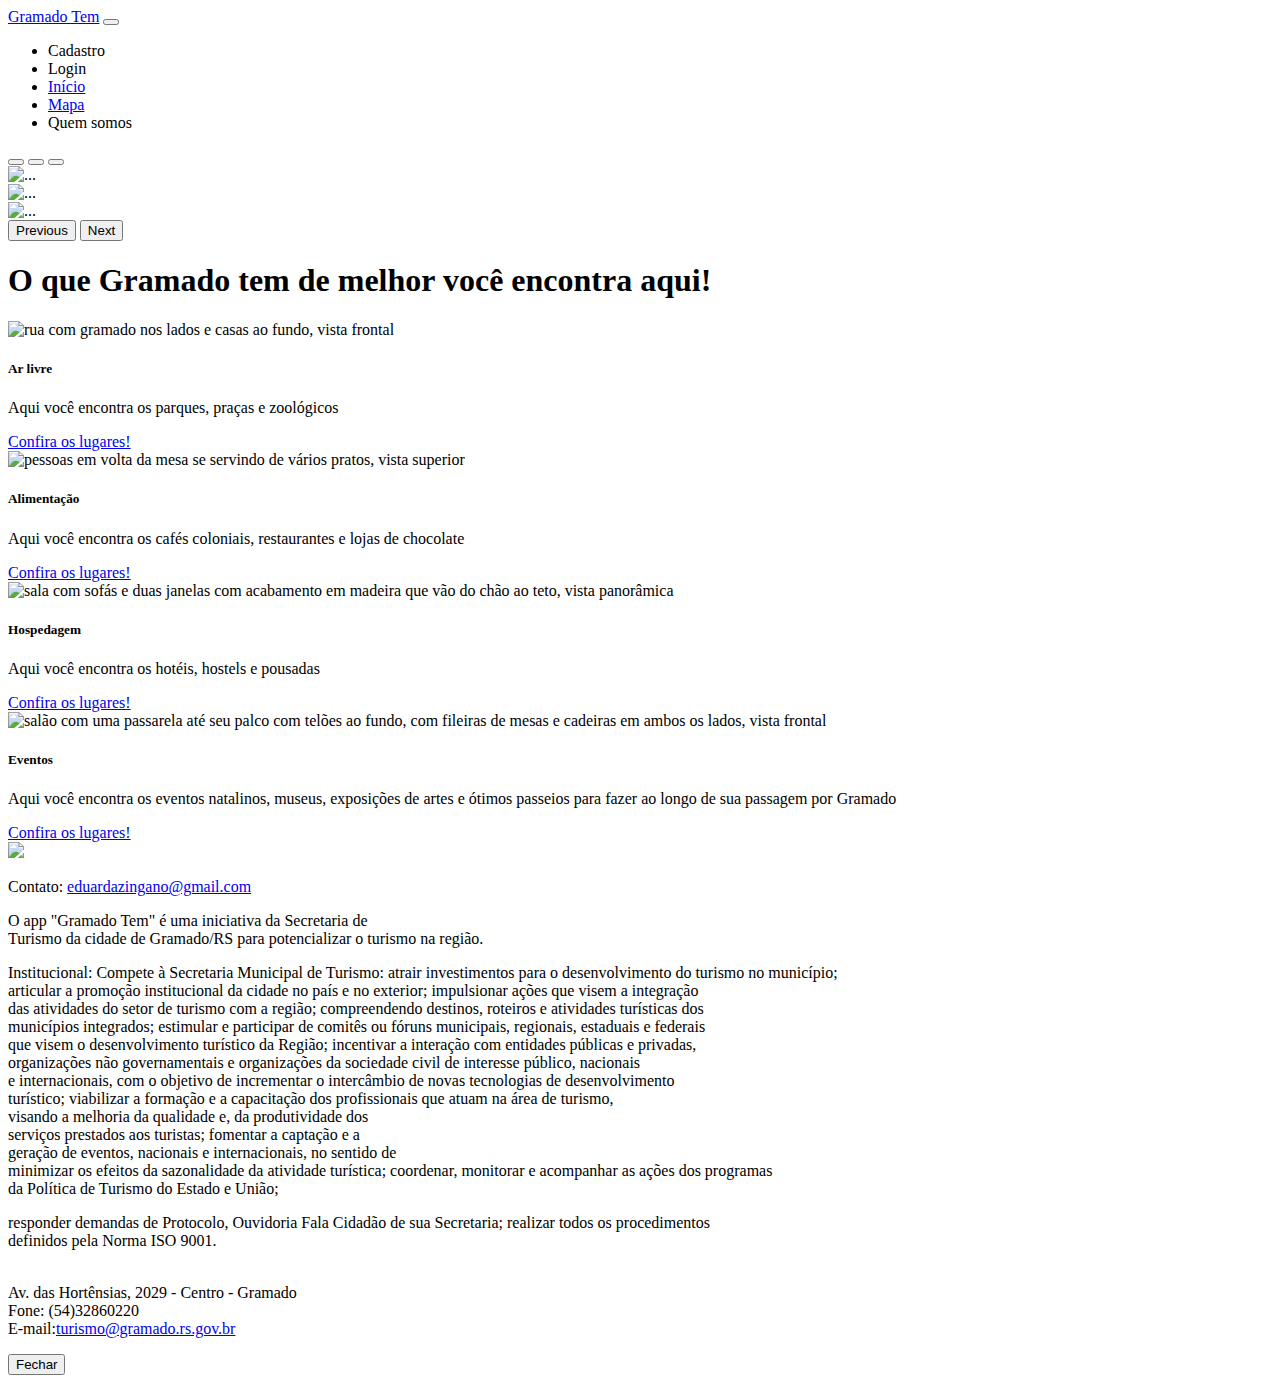
==== Home.html @ 32d8e2b7 "Add files via upload" ====
<!DOCTYPE html>
<html>

<head>
  <meta charset="utf-8">
  <meta name="viewport" content="width=device-width, initial-scale=1">
  <title>Gramado Tem</title>
  <link rel="icon" href="../projeto-base/src/img/icone_braso_prefeitura/brasao_gramado.png">
  <link rel="preconnect" href="https://fonts.googleapis.com">
  <link rel="preconnect" href="https://fonts.gstatic.com" crossorigin>
  <link href="https://fonts.googleapis.com/css2?family=Dongle:wght@700&display=swap" rel="stylesheet">
  <link href="https://cdn.jsdelivr.net/npm/bootstrap@5.1.3/dist/css/bootstrap.min.css" rel="stylesheet" integrity="sha384-1BmE4kWBq78iYhFldvKuhfTAU6auU8tT94WrHftjDbrCEXSU1oBoqyl2QvZ6jIW3" crossorigin="anonymous">
  <link rel="stylesheet" type="text/css" href="/src/style.css">
</head>

<body>
  <header>
    <nav class="navbar navbar-expand-lg navbar-light bg-light fixed-top">
      <div class="container-fluid">
        <a class="navbar-brand fonte-titulo cor-especial" href="#">Gramado Tem</a>
        <button class="navbar-toggler" type="button" data-bs-toggle="collapse" data-bs-target="#navbarNavAltMarkup" aria-controls="navbarNavAltMarkup" aria-expanded="false" aria-label="Toggle navigation">
          <span class="navbar-toggler-icon"></span>
        </button>
        <div class="collapse navbar-collapse justify-content-end" id="navbarNavAltMarkup">
          <ul class="navbar-nav">
            
           <li><a class="nav-link" data-bs-toggle="modal" data-bs-target="id">Cadastro</a></li>
           <li><a class="nav-link" data-bs-toggle="modal" data-bs-target="#modal-contato2">Login</a></li>
           <li><a class="nav-link active" aria-current="page" href="#">Início</a></li>
           <li><a class="nav-link"data-bs-toggle="modal" href="./Mapa inteiro/index.php" >Mapa</a>
           <li><a class="nav-link"data-bs-toggle="modal" data-bs-target="#modal-quem_somos">Quem somos</a></li>
           </ul>
        </div>
      </div>
    </nav> 
  </header> 
  
  <main>

  <section class="carrossel">
    
    <div id="carouselExampleCaptions" class="carousel slide" data-bs-interval="3000" data-bs-ride="carousel">
        <div class="carousel-indicators">
        <button type="button" data-bs-target="#carouselExampleCaptions" data-bs-slide-to="0" class="active" aria-current="true" aria-label="Slide 1"></button>
        <button type="button" data-bs-target="#carouselExampleCaptions" data-bs-slide-to="1" aria-label="Slide 2"></button>
        <button type="button" data-bs-target="#carouselExampleCaptions" data-bs-slide-to="2" aria-label="Slide 3"></button>
      </div>
      <div class="carousel-inner">     
        <div class="carousel-item active">
          <img src="/src/img/carrossel/gramado_entrada1.jpg" class="d-block w-100 imagem-carrossel-um" alt="...">
         
          <div class="carousel-caption d-none d-md-block h-50">
          </div>
        </div>
        <div class="carousel-item">
          <img src="/src/img/carrossel/gramado_entrada2.jpg" class="d-block w-100 imagem-carrossel-dois" alt="...">
          <div class="carousel-caption d-none d-md-block h-50">
          </div>
        </div>

        <div class="carousel-item">
          <img src="/src/img/carrossel/gramado_entrada3.jpg" class="d-block w-100 imagem-carrossel-dois" alt="...">
          <div class="carousel-caption d-none d-md-block h-50">
          </div>
        </div>
      </div>
      <button class="carousel-control-prev" type="button" data-bs-target="#carouselExampleCaptions" data-bs-slide="prev">
        <span class="carousel-control-prev-icon" aria-hidden="true"></span>
        <span class="visually-hidden">Previous</span>
      </button>
      <button class="carousel-control-next" type="button" data-bs-target="#carouselExampleCaptions" data-bs-slide="next">
        <span class="carousel-control-next-icon" aria-hidden="true"></span>
        <span class="visually-hidden">Next</span>
      </button>
    </div>
  </section>



  <section class=" titulo">
    <h1 class="text-center fonte-titulo cor-especial pt-5" >O que Gramado tem de melhor você encontra aqui!  </h1>
  </section>

   <section class="container-fluid cor-de-fundo" id="ambientes">
     <div class="row justify-content-center">
      <article class="card borda-cor-especial card-largura p-0 m-4 col-12 col-md-4">
        <img src="src/img/home_cards/card-arlivre.jpg" class="card-img-top card-posicao-imagem" alt="rua com gramado nos lados e casas ao fundo, vista frontal">
        <div class="card-body">
          <h5 class="card-title">Ar livre</h5>
          <p class="card-text">Aqui você encontra os parques, praças e zoológicos</p>
          <a href="/ambientes/arlivre.php" class="btn botao-cor-especial">Confira os lugares!</a>
        </div>
      </article>
    

    <article class="card borda-cor-especial card-largura p-0 m-4 col-12 col-md-4">
      <img src="src/img/home_cards/card-alimentacao.jpg" class="card-img-top card-posicao-imagem" alt="pessoas em volta da mesa se servindo de vários pratos, vista superior">
      <div class="card-body">
        <h5 class="card-title">Alimentação</h5>
        <p class="card-text">Aqui você encontra os cafés coloniais, restaurantes e lojas de chocolate</p>
        <a href="/ambientes/alimentacao.php" class="btn botao-cor-especial">Confira os lugares!</a>
      </div>
    </article>

    <article class="card borda-cor-especial card-largura p-0 m-4 col-12 col-md-4">
      <img src="src/img/home_cards/card-repouso.jpg" class="card-img-top card-posicao-imagem" alt="sala com sofás e duas janelas com acabamento em madeira que vão do chão ao teto, vista panorâmica">  
      <div class="card-body">
        <h5 class="card-title">Hospedagem</h5>
        <p class="card-text">Aqui você encontra os hotéis, hostels e pousadas </p>
       <a href="/ambientes/hospedagem.php" class="btn botao-cor-especial">Confira os lugares!</a>
      </div>
    </article>

    <article class="card borda-cor-especial card-largura p-0 m-4 col-12 col-md-4">
      <img src="src/img/home_cards/card-eventos.jpg" class="card-img-top card-posicao-imagem" alt="salão com uma passarela até seu palco com telões ao fundo, com fileiras de mesas e cadeiras em ambos os lados, vista frontal">
      <div class="card-body">
        <h5 class="card-title">Eventos</h5>
        <p class="card-text">Aqui você encontra os eventos natalinos, museus, exposições de artes e ótimos passeios para fazer ao longo de sua passagem por Gramado
          </p>
          <a href="/ambientes/eventos.php" class="btn botao-cor-especial">Confira os lugares!</a>
      </div>
    </article>

  </div>
   </section> 

</main>

<footer class="bg-white p-3">
  <img src="src/img/icone_braso_prefeitura/brasao_gramado.png" class="imagem-rodape">
  <p class="text-center"> Contato: <a class="cor-especial" href="mailto:eduardazingano@gmail.com">eduardazingano@gmail.com</a></p>
</footer>

<!-- Modal -->
<div class="modal fade" id="modal-contato" tabindex="-1" aria-labelledby="exampleModalLabel" aria-hidden="true">
  <div class="modal-dialog">
    <dialog class="modal-content">
      <header class="modal-header">
        <h5 class="modal-title" id="exampleModalLabel">Cadastro</h5>
        <button type="button" class="btn-close" data-bs-dismiss="modal" aria-label="Close"></button>
      </header>
      <main class="modal-body">
        <form method="POST" action="cadastrar.php">
          <div class="form-group">
            <label for="formGroupExampleInput">Nome </label>
            <input class="form-control" id="formGroupExampleInput" placeholder="Insira seu nome completo" type="text" name="nome"/>
           </div>
          <div class="mb-3">
            <label for="exampleFormControlInput1" class="form-label">Endereço de e-mail</label>
            <input class="form-control" id="exampleFormControlInput1" placeholder="nome@exemplo.com" type="email" name="email">
          </div>
          <div class="mb-3">
            <label for="exampleFormControlInput1" class="form-label">Escolha o usuário de login</label>
            <input class="form-control" id="exampleFormControlInput1" placeholder="Nome ou e-mail" type="tex" name="usuario">
          </div> 
          <div class="mb-3">
            <label for="exampleFormControlInput1" class="form-label">Insira uma senha</label>
            <input class="form-control" id="exampleFormControlInput1" placeholder="*******" type="password" name="senha"> 
          </div> 
        </form> 
        <footer class="modal-footer">
          <button type="button" class="btn btn-secondary" data-bs-dismiss="modal">Fechar</button>
          <input type="submit" class="btn botao-cor-especial" name="btnCadUsuario" value="Cadastrar">
        </footer> 
        Lembrou?<a class="nav-link" data-bs-toggle="modal" data-bs-target="#modal-contato2">Clique aqui para fazer login
      </main>
    </dialog>
  </div>
</div>

<div class="modal fade" id="modal-contato2" tabindex="-1" aria-labelledby="exampleModalLabel" aria-hidden="true">
  <div class="modal-dialog">
    <dialog class="modal-content">
      <header class="modal-header">
        <h5 class="modal-title" id="exampleModalLabel">Login</h5>
        <button type="button" class="btn-close" data-bs-dismiss="modal" aria-label="Close"></button>
      </header>
      <main class="modal-body">
        <form method="POST" action="login.php">
          <div class="mb-3">
            <label for="exampleFormControlInput1" class="form-label">Usuário</label>
            <input class="form-control" id="exampleFormControlInput1" type="text" placeholder="Nome ou e-mail" name="usuario">
          </div>
          <div class="mb-3">
            <label for="exampleFormControlInput1" class="form-label">Insira sua senha</label>
            <input class="form-control" id="exampleFormControlInput1" type="password" placeholder="*******" name="senha">
         </div>
          <footer class="modal-footer">
            <button type="button" class="btn btn-secondary" data-bs-dismiss="modal">Fechar</button>
            <input type="submit" class="btn botao-cor-especial" name="btnLogin" value="Acessar">
          </footer>
        </form>
      </main>
    </dialog>
  </div>
</div>

<div class="modal fade" id="modal-quem_somos" tabindex="-1" aria-labelledby="exampleModalLabel" aria-hidden="true">
  <div class="modal-dialog">
    <dialog class="modal-content">
      <header class="modal-header">
        <h5 class="modal-title" id="exampleModalLabel">Quem somos?</h5>
        <button type="button" class="btn-close" data-bs-dismiss="modal" aria-label="Close"></button>
      </header>
      <main class="modal-body">
        <p>O app "Gramado Tem" é uma iniciativa da Secretaria de <br>
          Turismo da cidade de Gramado/RS para potencializar o turismo na região.</p>

        <p>Institucional:
        Compete à Secretaria Municipal de Turismo: atrair investimentos para o desenvolvimento do turismo no município;<br>
        articular a promoção institucional da cidade no país e no exterior; 
        impulsionar ações que visem a integração<br> 
        das atividades do setor de turismo com a região; compreendendo destinos, roteiros e atividades turísticas dos <br>
        municípios integrados; estimular e participar de comitês ou fóruns municipais, regionais, estaduais e federais <br>
        que visem o desenvolvimento turístico da Região; incentivar a interação com entidades públicas e privadas, <br>
        organizações não governamentais e organizações da sociedade civil de interesse público, nacionais <br>  
        e internacionais, com o objetivo de incrementar o intercâmbio de novas tecnologias de desenvolvimento<br> 
        turístico; viabilizar a formação e a capacitação dos profissionais que atuam na área de turismo,<br>
        visando a melhoria da qualidade e, da produtividade dos <br>
        serviços prestados aos turistas; fomentar a captação e a <br>
        geração de eventos, nacionais e internacionais, no sentido de <br>
        minimizar os efeitos da sazonalidade da atividade turística; coordenar, monitorar e acompanhar as ações dos programas <br>
        da Política de Turismo do Estado e União; <br> 
       <p> responder demandas de Protocolo, Ouvidoria Fala Cidadão de sua Secretaria; realizar todos os procedimentos<br> 
        definidos pela Norma ISO 9001.</p>
        </p>
        <p>  
     <br>Av. das Hortênsias, 2029 - Centro - Gramado <br>
       Fone: (54)32860220 <br>
       E-mail:<a class="cor-especial" href="mailto:turismo@gramado.rs.gov.br">turismo@gramado.rs.gov.br</a>
      </p> 
      </main>
      <footer class="modal-footer">
        <button type="button" class="btn btn-secondary" data-bs-dismiss="modal">Fechar</button>
      </footer>
    </dialog>
  </div>
</div>
  

  

  

   <script src="https://cdn.jsdelivr.net/npm/bootstrap@5.1.3/dist/js/bootstrap.bundle.min.js" integrity="sha384-ka7Sk0Gln4gmtz2MlQnikT1wXgYsOg+OMhuP+IlRH9sENBO0LRn5q+8nbTov4+1p" crossorigin="anonymous">
   </script>
    
 
</body>
</html>
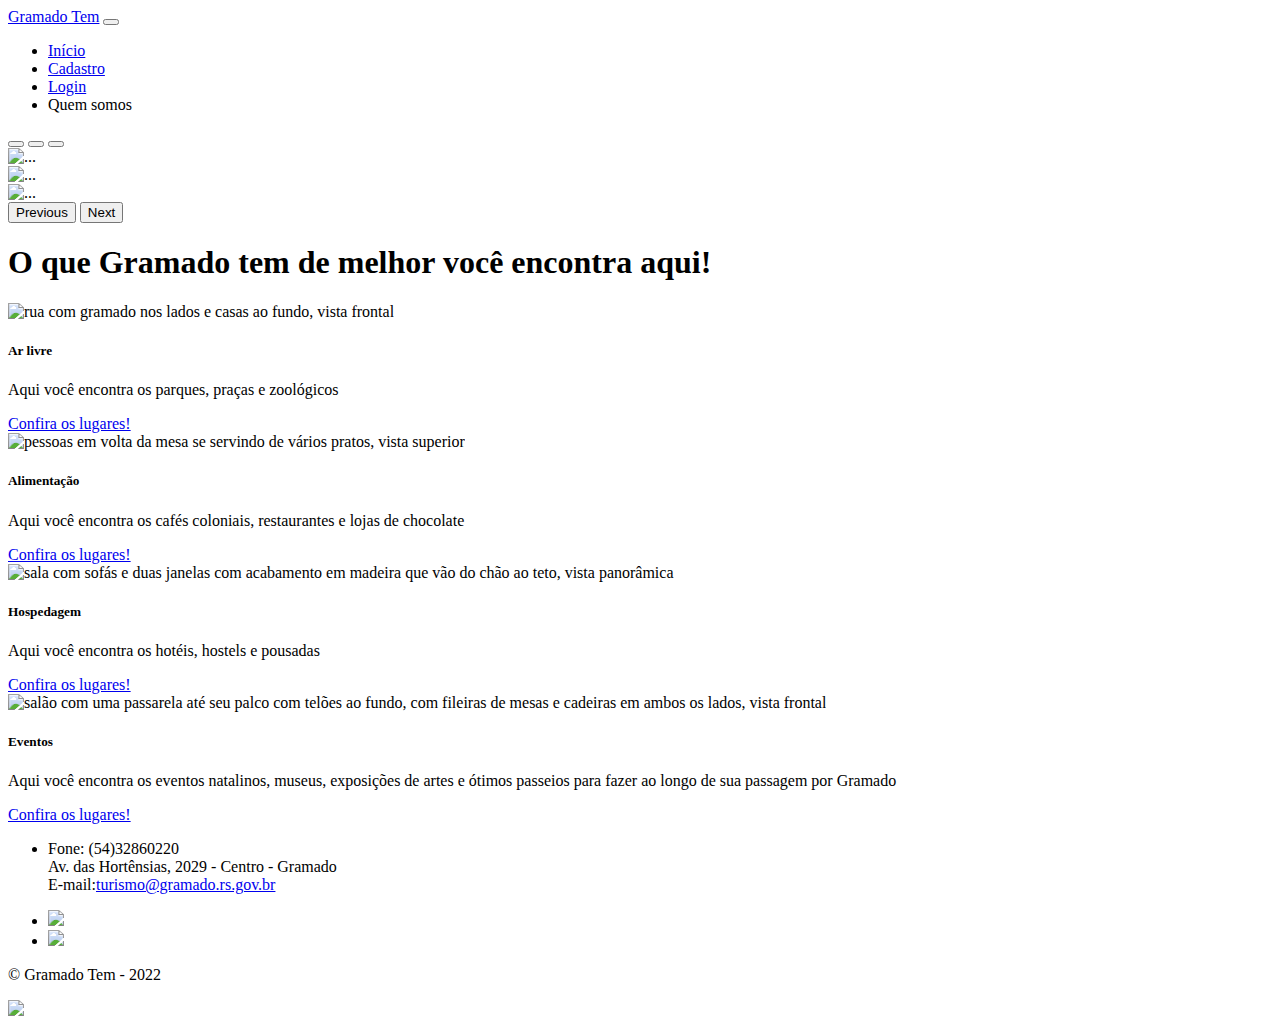
==== commit fdc5bf3e: "Add files via upload" ====
--- a/Home.html
+++ b/Home.html
@@ -1,16 +1,16 @@
 <!DOCTYPE html>
-<html>
+<html lang="pt-br">
 
 <head>
   <meta charset="utf-8">
   <meta name="viewport" content="width=device-width, initial-scale=1">
   <title>Gramado Tem</title>
-  <link rel="icon" href="../projeto-base/src/img/icone_braso_prefeitura/brasao_gramado.png">
+  <link rel="icon" href="src/img/icone_braso_prefeitura/brasao_gramado.png">
   <link rel="preconnect" href="https://fonts.googleapis.com">
   <link rel="preconnect" href="https://fonts.gstatic.com" crossorigin>
   <link href="https://fonts.googleapis.com/css2?family=Dongle:wght@700&display=swap" rel="stylesheet">
   <link href="https://cdn.jsdelivr.net/npm/bootstrap@5.1.3/dist/css/bootstrap.min.css" rel="stylesheet" integrity="sha384-1BmE4kWBq78iYhFldvKuhfTAU6auU8tT94WrHftjDbrCEXSU1oBoqyl2QvZ6jIW3" crossorigin="anonymous">
-  <link rel="stylesheet" type="text/css" href="/src/style.css">
+  <link rel="stylesheet" type="text/css" href="src/style.css">
 </head>
 
 <body>
@@ -24,11 +24,11 @@
         <div class="collapse navbar-collapse justify-content-end" id="navbarNavAltMarkup">
           <ul class="navbar-nav">
             
-           <li><a class="nav-link" data-bs-toggle="modal" data-bs-target="id">Cadastro</a></li>
-           <li><a class="nav-link" data-bs-toggle="modal" data-bs-target="#modal-contato2">Login</a></li>
-           <li><a class="nav-link active" aria-current="page" href="#">Início</a></li>
-           <li><a class="nav-link"data-bs-toggle="modal" href="./Mapa inteiro/index.php" >Mapa</a>
-           <li><a class="nav-link"data-bs-toggle="modal" data-bs-target="#modal-quem_somos">Quem somos</a></li>
+            <li><a class="nav-link active" aria-current="page" href="#">Início</a></li>
+            <li><a class="nav-link" href="cadastrar.php">Cadastro</a></li>
+            <li><a class="nav-link" href="login.php" >Login</a></li>
+            <li><a class="nav-link"data-bs-toggle="modal" data-bs-target="#modal-quem_somos">Quem somos</a></li>
+           
            </ul>
         </div>
       </div>
@@ -47,19 +47,19 @@
       </div>
       <div class="carousel-inner">     
         <div class="carousel-item active">
-          <img src="/src/img/carrossel/gramado_entrada1.jpg" class="d-block w-100 imagem-carrossel-um" alt="...">
+          <img src="src/img/carrossel/gramado_entrada1.jpg" class="d-block w-100 imagem-carrossel-um" alt="...">
          
           <div class="carousel-caption d-none d-md-block h-50">
           </div>
         </div>
         <div class="carousel-item">
-          <img src="/src/img/carrossel/gramado_entrada2.jpg" class="d-block w-100 imagem-carrossel-dois" alt="...">
+          <img src="src/img/carrossel/gramado_entrada2.jpg" class="d-block w-100 imagem-carrossel-dois" alt="...">
           <div class="carousel-caption d-none d-md-block h-50">
           </div>
         </div>
 
         <div class="carousel-item">
-          <img src="/src/img/carrossel/gramado_entrada3.jpg" class="d-block w-100 imagem-carrossel-dois" alt="...">
+          <img src="src/img/carrossel/gramado_entrada3.jpg" class="d-block w-100 imagem-carrossel-dois" alt="...">
           <div class="carousel-caption d-none d-md-block h-50">
           </div>
         </div>
@@ -88,7 +88,7 @@
         <div class="card-body">
           <h5 class="card-title">Ar livre</h5>
           <p class="card-text">Aqui você encontra os parques, praças e zoológicos</p>
-          <a href="/ambientes/arlivre.php" class="btn botao-cor-especial">Confira os lugares!</a>
+          <a href="ambientes/arlivre.php" class="btn botao-cor-especial">Confira os lugares!</a>
         </div>
       </article>
     
@@ -98,7 +98,7 @@
       <div class="card-body">
         <h5 class="card-title">Alimentação</h5>
         <p class="card-text">Aqui você encontra os cafés coloniais, restaurantes e lojas de chocolate</p>
-        <a href="/ambientes/alimentacao.php" class="btn botao-cor-especial">Confira os lugares!</a>
+        <a href="ambientes/alimentacao.php" class="btn botao-cor-especial">Confira os lugares!</a>
       </div>
     </article>
 
@@ -107,7 +107,7 @@
       <div class="card-body">
         <h5 class="card-title">Hospedagem</h5>
         <p class="card-text">Aqui você encontra os hotéis, hostels e pousadas </p>
-       <a href="/ambientes/hospedagem.php" class="btn botao-cor-especial">Confira os lugares!</a>
+       <a href="ambientes/hospedagem.php" class="btn botao-cor-especial">Confira os lugares!</a>
       </div>
     </article>
 
@@ -117,7 +117,7 @@
         <h5 class="card-title">Eventos</h5>
         <p class="card-text">Aqui você encontra os eventos natalinos, museus, exposições de artes e ótimos passeios para fazer ao longo de sua passagem por Gramado
           </p>
-          <a href="/ambientes/eventos.php" class="btn botao-cor-especial">Confira os lugares!</a>
+          <a href="ambientes/eventos.php" class="btn botao-cor-especial">Confira os lugares!</a>
       </div>
     </article>
 
@@ -127,73 +127,31 @@
 </main>
 
 <footer class="bg-white p-3">
-  <img src="src/img/icone_braso_prefeitura/brasao_gramado.png" class="imagem-rodape">
-  <p class="text-center"> Contato: <a class="cor-especial" href="mailto:eduardazingano@gmail.com">eduardazingano@gmail.com</a></p>
+<ul class="rodape ">
+ <li> <p class="p-rodape">Fone: (54)32860220
+    <br>Av. das Hortênsias, 2029 - Centro - Gramado
+    <br> E-mail:<a class="cor-especial" href="mailto:eduardazingano@gmail.com">turismo@gramado.rs.gov.br</a></p>
+ </li>  
+
+ <li>
+   <a href="https://www.facebook.com/prefeituradegramado"><img class="imagem-face-rodape" src="src/img/rodape/face_icon.png" ></a>
+ </li>
+
+ <li>
+  <a href="https://www.instagram.com/prefeituradegramado/"><img class="imagem-insta-rodape" src="src/img/rodape/insta_icon.png" ></a>
+</li>
+</ul> 
+
+<p class="copyright"> 	
+  &copy; Gramado Tem - 2022</p>
+
+<img src="src/img/rodape/logo_gramado.png" class="imagem-logo-rodape">
+
+
+
 </footer>
 
-<!-- Modal -->
-<div class="modal fade" id="modal-contato" tabindex="-1" aria-labelledby="exampleModalLabel" aria-hidden="true">
-  <div class="modal-dialog">
-    <dialog class="modal-content">
-      <header class="modal-header">
-        <h5 class="modal-title" id="exampleModalLabel">Cadastro</h5>
-        <button type="button" class="btn-close" data-bs-dismiss="modal" aria-label="Close"></button>
-      </header>
-      <main class="modal-body">
-        <form method="POST" action="cadastrar.php">
-          <div class="form-group">
-            <label for="formGroupExampleInput">Nome </label>
-            <input class="form-control" id="formGroupExampleInput" placeholder="Insira seu nome completo" type="text" name="nome"/>
-           </div>
-          <div class="mb-3">
-            <label for="exampleFormControlInput1" class="form-label">Endereço de e-mail</label>
-            <input class="form-control" id="exampleFormControlInput1" placeholder="nome@exemplo.com" type="email" name="email">
-          </div>
-          <div class="mb-3">
-            <label for="exampleFormControlInput1" class="form-label">Escolha o usuário de login</label>
-            <input class="form-control" id="exampleFormControlInput1" placeholder="Nome ou e-mail" type="tex" name="usuario">
-          </div> 
-          <div class="mb-3">
-            <label for="exampleFormControlInput1" class="form-label">Insira uma senha</label>
-            <input class="form-control" id="exampleFormControlInput1" placeholder="*******" type="password" name="senha"> 
-          </div> 
-        </form> 
-        <footer class="modal-footer">
-          <button type="button" class="btn btn-secondary" data-bs-dismiss="modal">Fechar</button>
-          <input type="submit" class="btn botao-cor-especial" name="btnCadUsuario" value="Cadastrar">
-        </footer> 
-        Lembrou?<a class="nav-link" data-bs-toggle="modal" data-bs-target="#modal-contato2">Clique aqui para fazer login
-      </main>
-    </dialog>
-  </div>
-</div>
-
-<div class="modal fade" id="modal-contato2" tabindex="-1" aria-labelledby="exampleModalLabel" aria-hidden="true">
-  <div class="modal-dialog">
-    <dialog class="modal-content">
-      <header class="modal-header">
-        <h5 class="modal-title" id="exampleModalLabel">Login</h5>
-        <button type="button" class="btn-close" data-bs-dismiss="modal" aria-label="Close"></button>
-      </header>
-      <main class="modal-body">
-        <form method="POST" action="login.php">
-          <div class="mb-3">
-            <label for="exampleFormControlInput1" class="form-label">Usuário</label>
-            <input class="form-control" id="exampleFormControlInput1" type="text" placeholder="Nome ou e-mail" name="usuario">
-          </div>
-          <div class="mb-3">
-            <label for="exampleFormControlInput1" class="form-label">Insira sua senha</label>
-            <input class="form-control" id="exampleFormControlInput1" type="password" placeholder="*******" name="senha">
-         </div>
-          <footer class="modal-footer">
-            <button type="button" class="btn btn-secondary" data-bs-dismiss="modal">Fechar</button>
-            <input type="submit" class="btn botao-cor-especial" name="btnLogin" value="Acessar">
-          </footer>
-        </form>
-      </main>
-    </dialog>
-  </div>
-</div>
+
 
 <div class="modal fade" id="modal-quem_somos" tabindex="-1" aria-labelledby="exampleModalLabel" aria-hidden="true">
   <div class="modal-dialog">
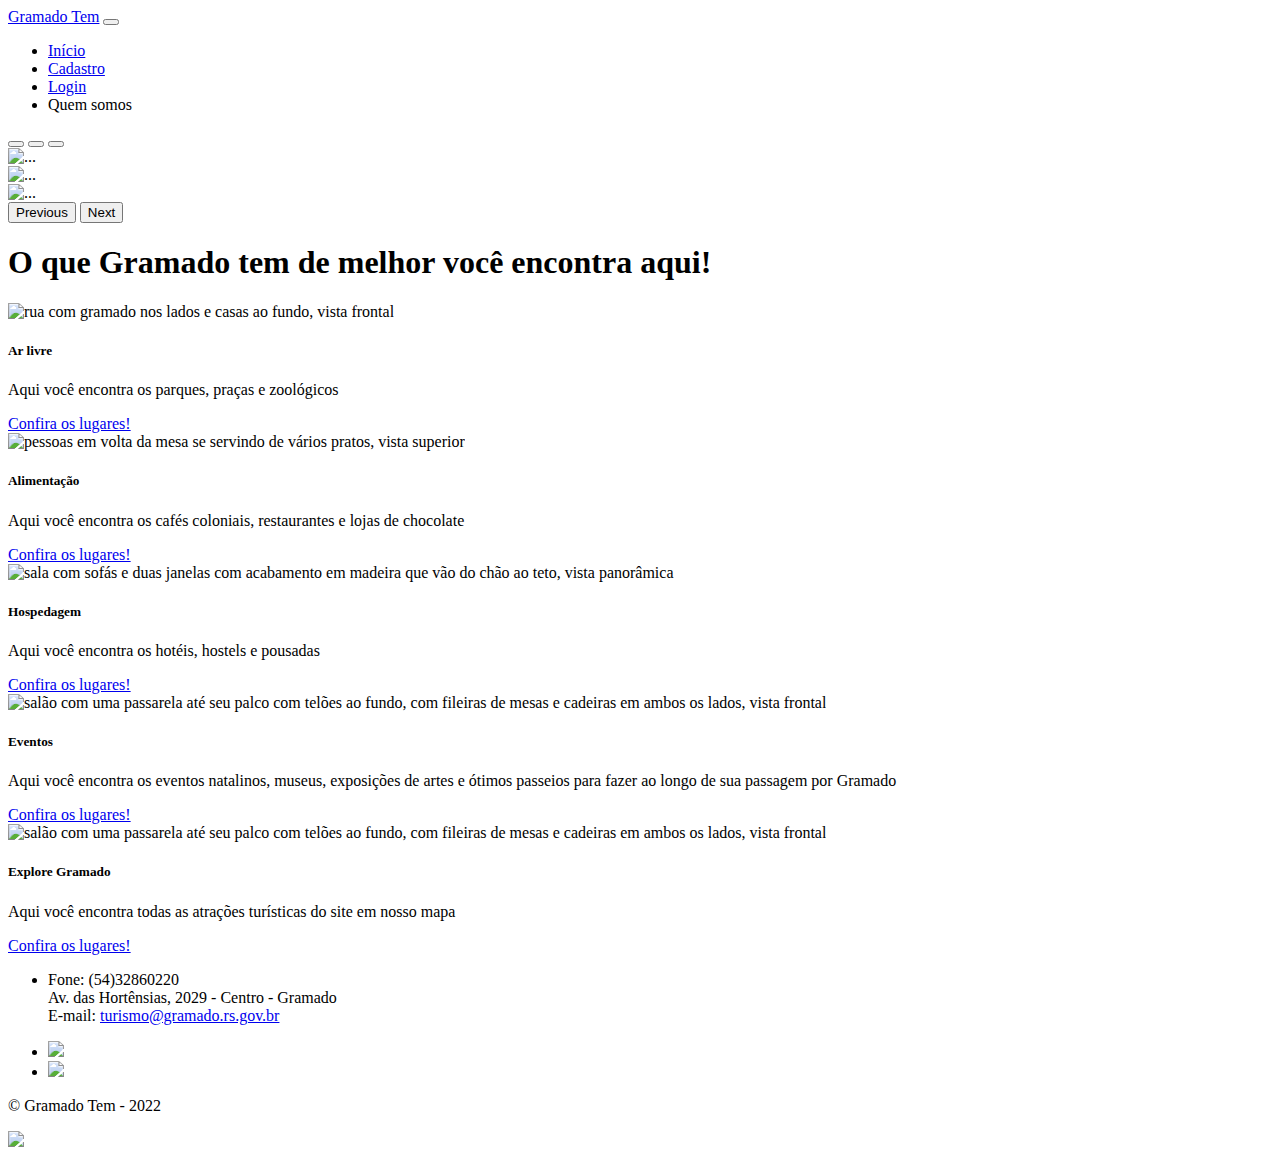
==== commit b8f0b0e2: "Add files via upload" ====
--- a/Home.html
+++ b/Home.html
@@ -121,6 +121,16 @@
       </div>
     </article>
 
+    <article class="card borda-cor-especial card-largura p-0 m-4 col-12 col-md-4">
+      <img src="src/img/home_cards/card-mapa.png" class="card-img-top card-posicao-imagem" alt="salão com uma passarela até seu palco com telões ao fundo, com fileiras de mesas e cadeiras em ambos os lados, vista frontal">
+      <div class="card-body">
+        <h5 class="card-title">Explore Gramado</h5>
+        <p class="card-text">Aqui você encontra todas as atrações turísticas do site em nosso mapa
+          </p>
+          <a href="Mapa inteiro/index.php" class="btn botao-cor-especial">Confira os lugares!</a>
+      </div>
+    </article>
+
   </div>
    </section> 
 
@@ -130,7 +140,7 @@
 <ul class="rodape ">
  <li> <p class="p-rodape">Fone: (54)32860220
     <br>Av. das Hortênsias, 2029 - Centro - Gramado
-    <br> E-mail:<a class="cor-especial" href="mailto:eduardazingano@gmail.com">turismo@gramado.rs.gov.br</a></p>
+    <br> E-mail: <a class="cor-especial" href="mailto:eduardazingano@gmail.com">turismo@gramado.rs.gov.br</a></p>
  </li>  
 
  <li>
@@ -185,7 +195,7 @@
         <p>  
      <br>Av. das Hortênsias, 2029 - Centro - Gramado <br>
        Fone: (54)32860220 <br>
-       E-mail:<a class="cor-especial" href="mailto:turismo@gramado.rs.gov.br">turismo@gramado.rs.gov.br</a>
+       E-mail: <a class="cor-especial" href="mailto:turismo@gramado.rs.gov.br" >turismo@gramado.rs.gov.br</a>
       </p> 
       </main>
       <footer class="modal-footer">
